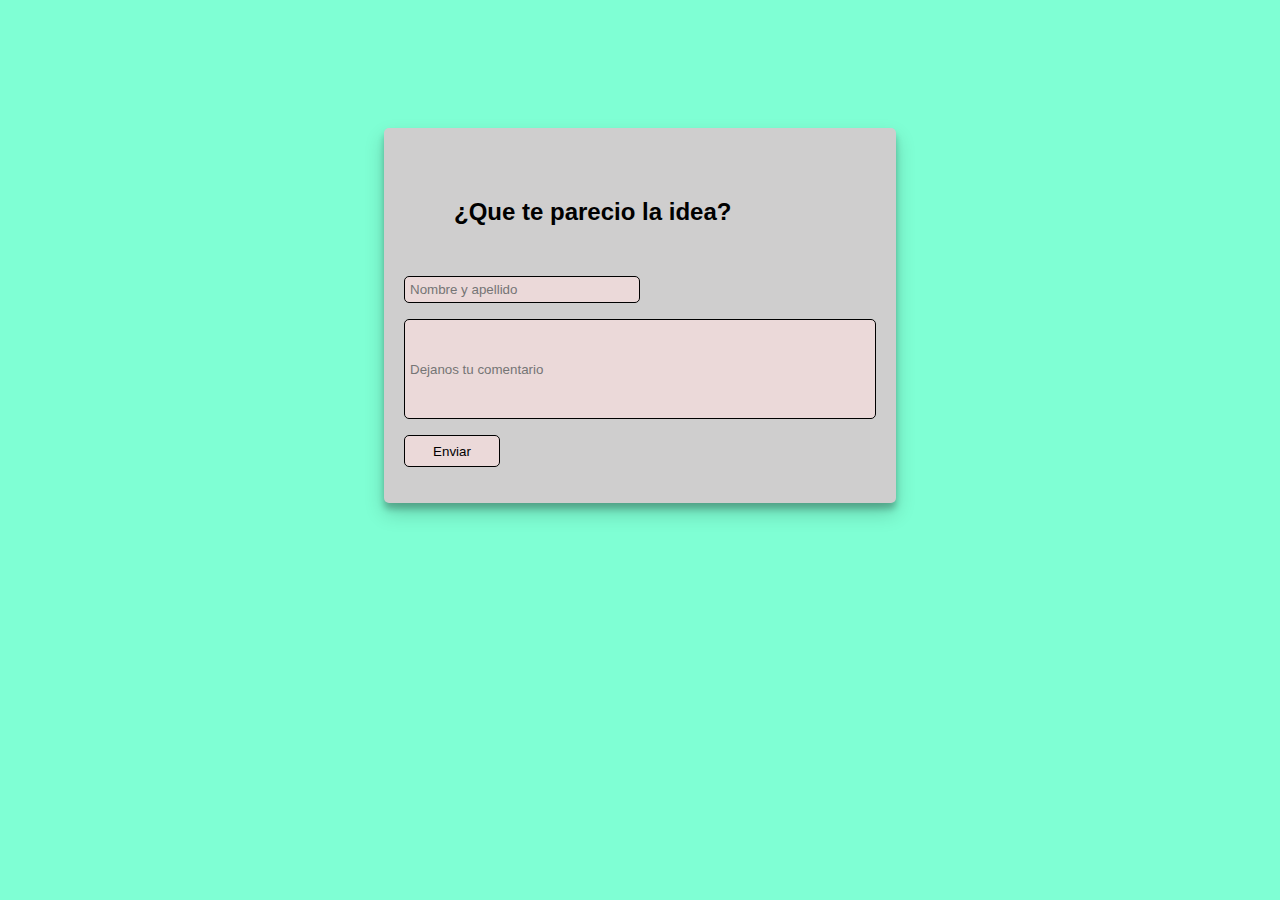
==== index.html @ 3a1602fb "desafio-corregido" ====
<!DOCTYPE html>
<html lang="en">
<head>
    <meta charset="UTF-8">
    <meta http-equiv="X-UA-Compatible" content="IE=edge">
    <meta name="viewport" content="width=device-width, initial-scale=1.0">
    <link rel="stylesheet" href="./styles/stiles.css">
    
    <title>Desafio - SIMULADOR INTERACTIVO</title>
</head>
<body>
<section class="formulario__">
    <div class="contenedor__formulario">
            <h1 class="contenedor__titulo">
                ¿Que te parecio la idea?
            </h1>
            <form action=""> 
                <input class="datos__form"  type="text" name="nombres" id="" placeholder="Nombre y apellido">
          
                <input class="comentarios__form " type="text" name="comentarios" id="" placeholder="Dejanos tu comentario">
    
                <input class="boton__enviar" type="submit" value="Enviar">
           
          </div>
</section>
      </form>   
  </div>
  
</div>   
   <script src="./4.Simulador Interactivo/javascript/index.js"></script>
</body>
</html>
---- styles/stiles.css ----
*{
    margin: 0;
    padding: 0;
    box-sizing: border-box;
}

body{
    background-color: aquamarine;
}

.formulario__{
    padding-top: 10%;
}

.contenedor__formulario{
    
    padding: 20px;
    margin: auto;
    width: 40%;
    background-color: rgb(207, 206, 206);
    border: 1px;
    border-radius: 5px;
    box-shadow: 0 10px 20px rgba(0,0,0,0.19), 0 6px 6px rgba(0,0,0,0.23);}


.contenedor__titulo{
    margin: 35px;   
    padding: 15px;
    color: #000;;
    font-size: x-large;
    font-family:'Lucida Sans', 'Lucida Sans Regular', 'Lucida Grande', 'Lucida Sans Unicode', Geneva, Verdana, sans-serif;
    text-align: left; 
}

.comentarios__form{
    display: block;
    background: #ebd9d9;
    width: 100%;
    height: 100px;
    padding: 5px;
    border-radius: 5px;
    margin-bottom: 16px;
    border: solid 1px black;
   /*  font-family:; */
}

.datos__form{
    background: #ebd9d9;
    width: 50%;
    padding: 5px;
    border-radius: 5px;
    margin-bottom: 16px;
    border: solid 1px black;
   /*  font-family:; */
    
}

.boton__enviar{
    width: 6rem;
    height: 2rem;
    background: #ebd9d9;
    border-radius: 5px;
    margin-bottom: 16px;
    border: solid 1px black;
}
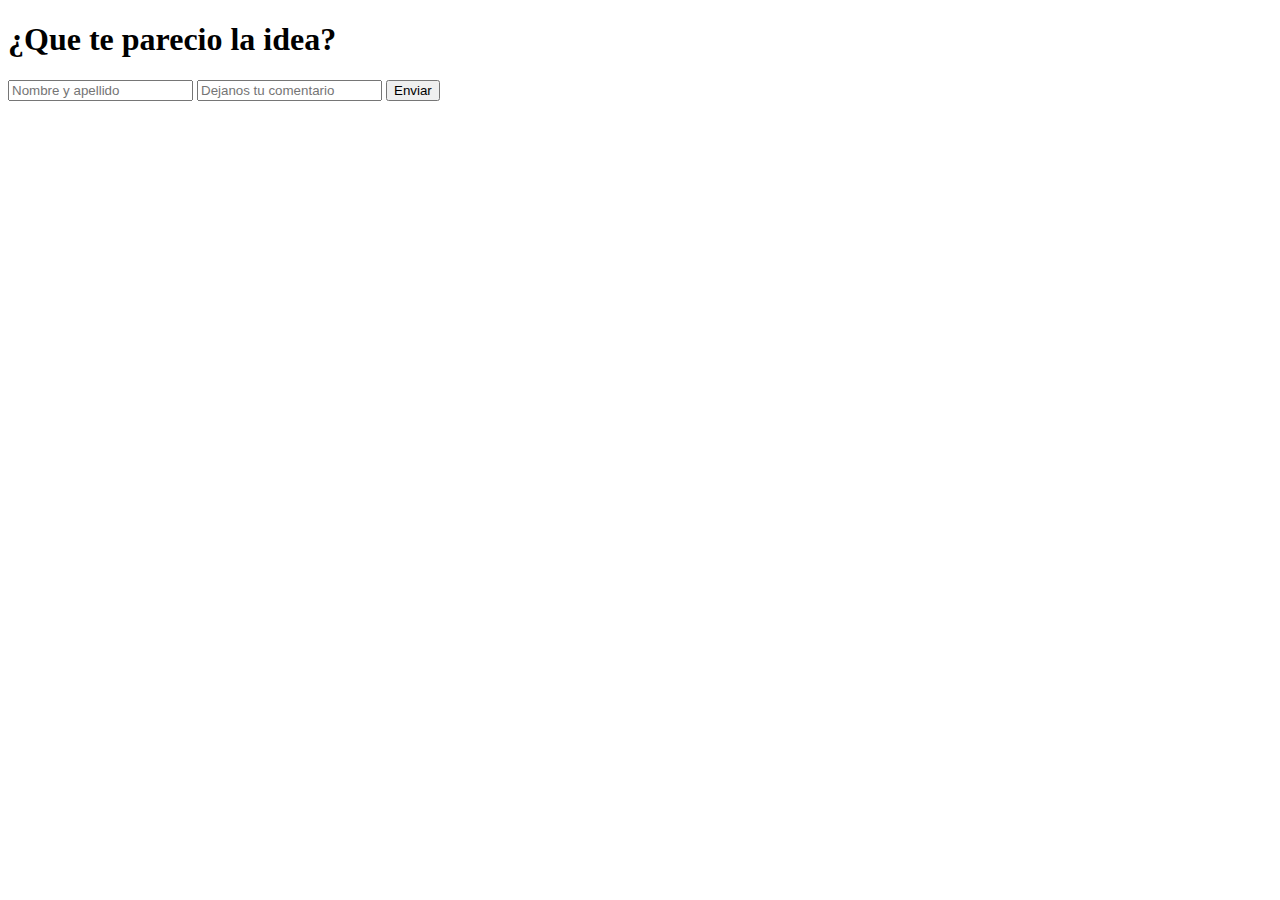
==== commit c4358212: "4Desafio-Simulador" ====
--- a/index.html
+++ b/index.html
@@ -4,8 +4,7 @@
     <meta charset="UTF-8">
     <meta http-equiv="X-UA-Compatible" content="IE=edge">
     <meta name="viewport" content="width=device-width, initial-scale=1.0">
-    <link rel="stylesheet" href="./styles/stiles.css">
-    
+    <link rel="stylesheet" href="./styles/styles.css">
     <title>Desafio - SIMULADOR INTERACTIVO</title>
 </head>
 <body>
@@ -27,6 +26,8 @@
   </div>
   
 </div>   
-   <script src="./4.Simulador Interactivo/javascript/index.js"></script>
-</body>
-</html>+
+    <script src="./javascript/index.js"></script>
+    </body>
+
+</html>
